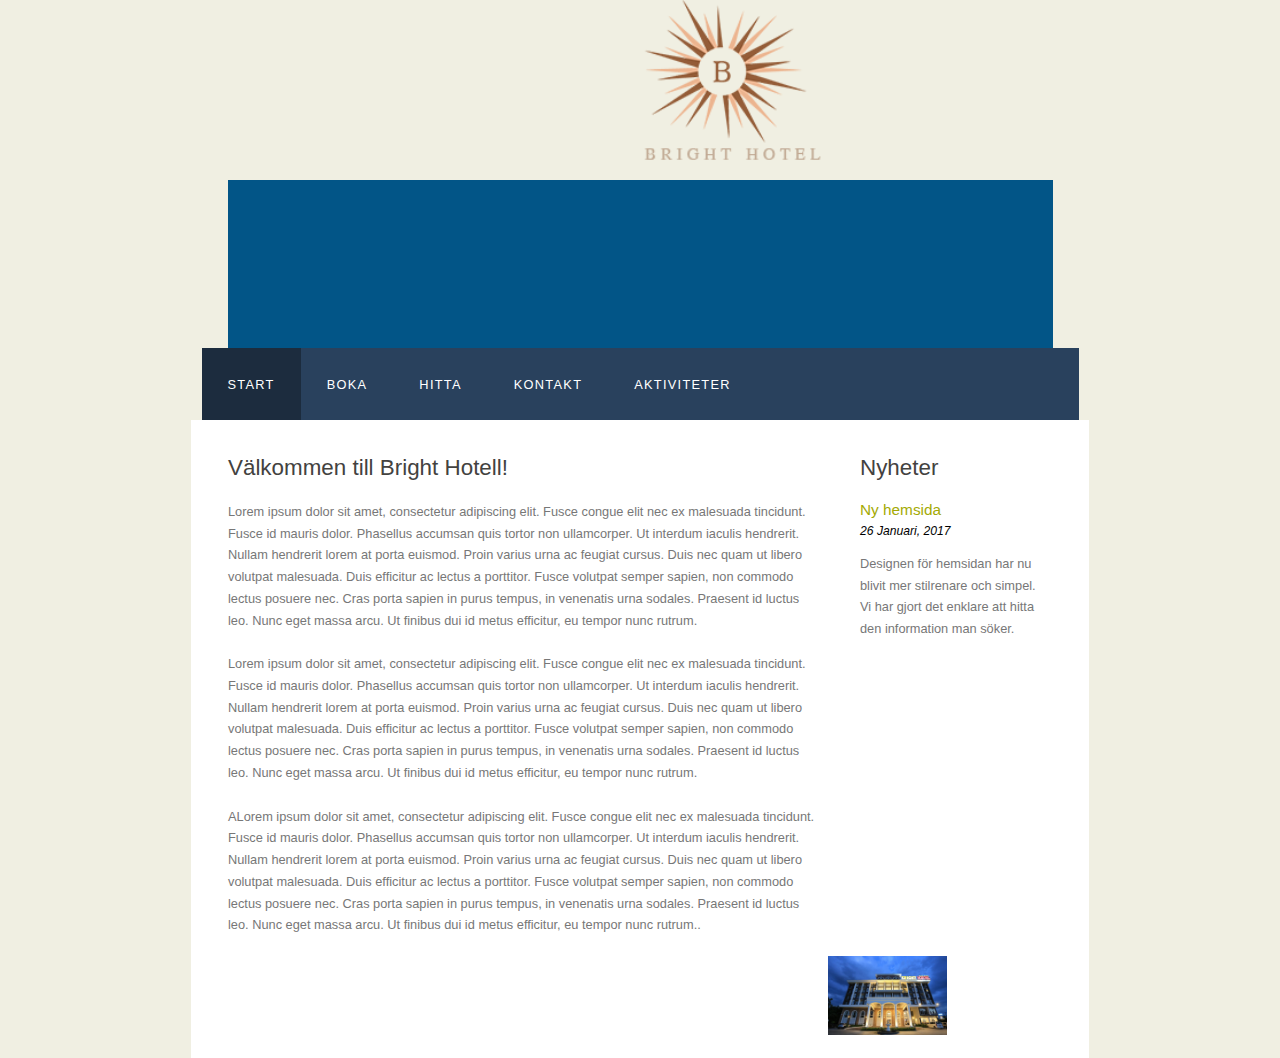
==== index.html @ 63cbd686 "second commit" ====
<!DOCTYPE html>
<html id="ctl00_mainhtml" xmlns="http://www.w3.org/1999/xhtml">
    <head>
        <meta charset="utf-8">
        <title>Bright Hotell</title>
        <img src="Image/BrightHotellEmblem.png" alt="Logga">
        <link rel="stylesheet" type="text/css" href="Hotel.css">
    </head>
   
    <body>
        <div id="main">
    <div id="header">
        <div id="logo">
   	    </div>
        <div id="menubar">
            <ul id="menu">
                <li class="active"><a href="Start.html">Start</a></li>
                <li><a href="Boka.html">Boka</a></li>
                <li><a href="Hitta.html">Hitta</a></li>
                <li><a href="kontakt.html">Kontakt</a></li>
                <li><a href="Aktiviteter.html">Aktiviteter</a></li>
            </ul>
        </div>
    </div>
    <div id="site_content">
      <div class="sidebar">
        <h3>Nyheter</h3>
        <h4>Ny hemsida</h4>
        <h5>26 Januari, 2017</h5>
        <p>Designen för hemsidan har nu blivit mer stilrenare och simpel. Vi har gjort det enklare att hitta den information man söker.</p>
      </div>
      <div id="content">
        <h1>Välkommen till Bright Hotell!</h1>
        <p>Lorem ipsum dolor sit amet, consectetur adipiscing elit. Fusce congue elit nec ex malesuada tincidunt. Fusce id mauris dolor. Phasellus accumsan quis tortor non ullamcorper. Ut interdum iaculis hendrerit. Nullam hendrerit lorem at porta euismod. Proin varius urna ac feugiat cursus. Duis nec quam ut libero volutpat malesuada. Duis efficitur ac lectus a porttitor. Fusce volutpat semper sapien, non commodo lectus posuere nec. Cras porta sapien in purus tempus, in venenatis urna sodales. Praesent id luctus leo. Nunc eget massa arcu. Ut finibus dui id metus efficitur, eu tempor nunc rutrum.
        <br/><br/>
		   Lorem ipsum dolor sit amet, consectetur adipiscing elit. Fusce congue elit nec ex malesuada tincidunt. Fusce id mauris dolor. Phasellus accumsan quis tortor non ullamcorper. Ut interdum iaculis hendrerit. Nullam hendrerit lorem at porta euismod. Proin varius urna ac feugiat cursus. Duis nec quam ut libero volutpat malesuada. Duis efficitur ac lectus a porttitor. Fusce volutpat semper sapien, non commodo lectus posuere nec. Cras porta sapien in purus tempus, in venenatis urna sodales. Praesent id luctus leo. Nunc eget massa arcu. Ut finibus dui id metus efficitur, eu tempor nunc rutrum.
           <br/><br/>
		   ALorem ipsum dolor sit amet, consectetur adipiscing elit. Fusce congue elit nec ex malesuada tincidunt. Fusce id mauris dolor. Phasellus accumsan quis tortor non ullamcorper. Ut interdum iaculis hendrerit. Nullam hendrerit lorem at porta euismod. Proin varius urna ac feugiat cursus. Duis nec quam ut libero volutpat malesuada. Duis efficitur ac lectus a porttitor. Fusce volutpat semper sapien, non commodo lectus posuere nec. Cras porta sapien in purus tempus, in venenatis urna sodales. Praesent id luctus leo. Nunc eget massa arcu. Ut finibus dui id metus efficitur, eu tempor nunc rutrum..</p>
          <img src="Image/BrightHotellUtsida.jpg" alt="Hotellet" />
      </div>
    </div>
  </div>
    </body>
</html>
---- Hotel.css ----
html{
    height: 100%;
}

*
{ margin: 0;
  padding: 0;}

body{ 
    font: normal .80em 'trebuchet ms', arial, sans-serif;
    background: #F0EFE2;
    color: #777;
}

p{ 
    padding: 0 0 20px 0;
    line-height: 1.7em;
}

img{
    
    width: 20%;
    height: 20%;
    margin-left: 600px;
    
}

h1, h2, h3, h4, h5, h6 {
    font: normal 175% 'century gothic', arial, sans-serif;
    color: #43423F;
    margin: 0 0 15px 0;
    padding: 15px 0 5px 0;}

h2{ 
    font: normal 175% 'century gothic', arial, sans-serif;
    color: #A4AA04; 
}

h4, h5, h6{ 
    margin: 0;
    padding: 0 0 5px 0;
    font: normal 120% arial, sans-serif;
    color: #A4AA04;
}

h5, h6{ 
    font: italic 95% arial, sans-serif;
    padding: 0 0 15px 0;
    color: #000;}

h6{ 
    color: #362C20;
}

a, a:hover{ 
    outline: none;
    text-decoration: none;
    color: #1293EE;
}

.left{ 
    float: left;
    width: auto;
    margin-right: 10px;
}

.right{ 
    float: right; 
    width: auto;
    margin-left: 10px;
}

.center{ 
    display: block;
    text-align: center;
    margin: 20px auto;
}

ul{ 
    margin: 2px 0 22px 17px;
}

#main, #logo, #menubar, #site_content, #footer{ 
    margin-left: auto; 
    margin-right: auto;
}

#header{ 
  height: 240px;
}

#logo{ 
    width: 825px;
    position: relative;
    height: 168px;
    background: #025587 url(../images/BrightHotellEmblem) no-repeat;
}

#menubar{ 
    width: 877px;
    height: 72px;
    padding: 0;
    background: #29415D;
} 

ul#menu, ul#menu li{ 
    float: left;
    margin: 0; 
    padding: 0;
}

ul#menu li{ 
    list-style: none;
}

ul#menu li a{ 
    letter-spacing: 0.1em;
    font: normal 100% 'lucida sans unicode', arial, sans-serif;
    display: block; 
    float: left; 
    height: 37px;
    padding: 29px 26px 6px 26px;
    text-align: center;
    color: #FFF;
    text-transform: uppercase;
    text-decoration: none;
    background: transparent;
} 

ul#menu li a:hover, ul#menu li.active a, ul#menu li.active a:hover{ 
    color: #FFF;
    background: #1C2C3E;
}

#site_content{ 
    width: 837px;
    overflow: hidden;
    margin: 0 auto 0 auto;
    padding: 20px 24px 20px 37px;
    background: #FFF url(../images/sidan.png) repeat-y;
} 

.sidebar{ 
    float: right;
    width: 190px;
    padding: 0 15px 20px 15px;
}

#content{ 
    text-align: left;
    width: 595px;
    padding: 0;
}

#content ul{ 
    margin: 2px 0 22px 0px;
}

#content ul li{ 
    list-style-type: none;
    margin: 0 0 6px 0; 
    padding: 0 0 4px 25px;
    line-height: 1.5em;
}

#footer{ 
    width: 878px;
    font: normal 100% 'lucida sans unicode', arial, sans-serif;
    height: 33px;
    padding: 24px 0 5px 0;
    text-align: center; 
    background: #29425E;
    color: #FFF;
    text-transform: uppercase;
    letter-spacing: 0.1em;
}
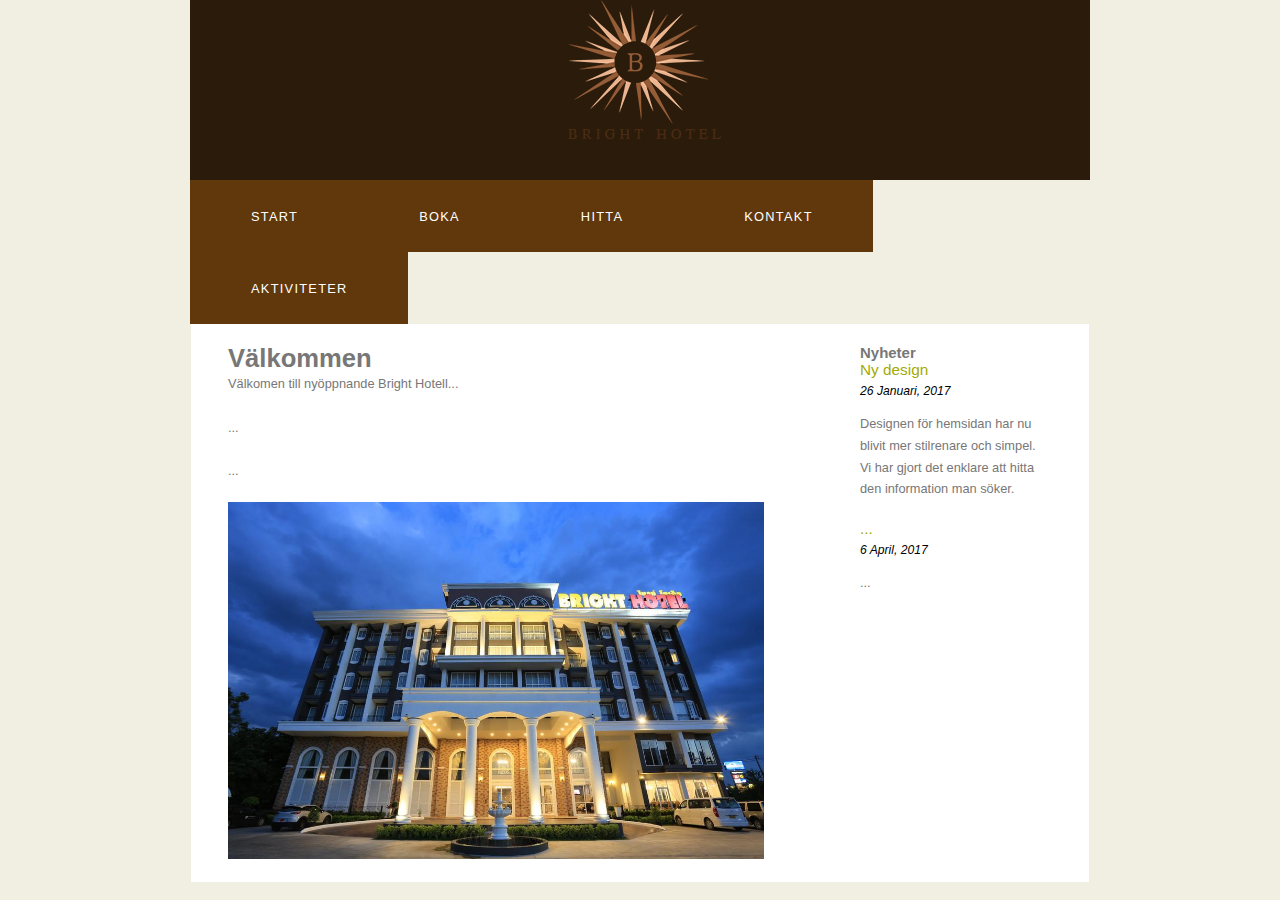
==== commit e316da38: "third commit" ====
--- a/index.html
+++ b/index.html
@@ -3,42 +3,63 @@
     <head>
         <meta charset="utf-8">
         <title>Bright Hotell</title>
-        <img src="Image/BrightHotellEmblem.png" alt="Logga">
-        <link rel="stylesheet" type="text/css" href="Hotel.css">
+        <link rel="stylesheet" type="text/css" href="index.css">
     </head>
-   
+
     <body>
         <div id="main">
-    <div id="header">
-        <div id="logo">
-   	    </div>
-        <div id="menubar">
-            <ul id="menu">
-                <li class="active"><a href="Start.html">Start</a></li>
-                <li><a href="Boka.html">Boka</a></li>
-                <li><a href="Hitta.html">Hitta</a></li>
-                <li><a href="kontakt.html">Kontakt</a></li>
-                <li><a href="Aktiviteter.html">Aktiviteter</a></li>
-            </ul>
+            <div id="header">
+                <div id="logo">
+                    <img src="Image/BrightHotellEmblem.png" alt="Logga">
+                </div>
+                <div id="menubar">
+                    <ul id="menu">
+                        <li class="active"><a href="index.html">Start</a></li>
+                        <li><a href="Boka.html">Boka</a></li>
+                        <li><a href="Hitta.html">Hitta</a></li>
+                        <li><a href="Kontakta.html">Kontakt</a></li>
+                        <li><a href="Aktiviteter.html">Aktiviteter</a></li>
+                    </ul>
+                </div>
+            </div>
+            <div id="site_content">
+                <div class="sidebar">
+                    <h3>
+                        Nyheter
+                    </h3>
+                    <h4>
+                        Ny design
+                    </h4>
+                    <h5>
+                        26 Januari, 2017
+                    </h5>
+                    <p>
+                        Designen för hemsidan har nu blivit mer stilrenare och simpel. Vi har gjort det enklare att hitta den information man söker.
+                    </p>
+                    <h4>
+                        ...
+                    </h4>
+                    <h5>
+                        6 April, 2017
+                    </h5>
+                    <p>
+                        ...
+                    </p>
+                </div>
+                <div id="content">
+                    <h1>
+                        Välkommen
+                    </h1>
+                    <p>
+                        Välkomen till nyöppnande Bright Hotell...
+                        <br/><br/>
+                        ...
+                        <br/><br/>
+                        ...
+                    </p>
+                    <img src="Image/BrightHotellUtsida.jpg" alt="Framsidan av hotellet" style= "width:90%; height:100%;" />
+                </div>
+            </div>
         </div>
-    </div>
-    <div id="site_content">
-      <div class="sidebar">
-        <h3>Nyheter</h3>
-        <h4>Ny hemsida</h4>
-        <h5>26 Januari, 2017</h5>
-        <p>Designen för hemsidan har nu blivit mer stilrenare och simpel. Vi har gjort det enklare att hitta den information man söker.</p>
-      </div>
-      <div id="content">
-        <h1>Välkommen till Bright Hotell!</h1>
-        <p>Lorem ipsum dolor sit amet, consectetur adipiscing elit. Fusce congue elit nec ex malesuada tincidunt. Fusce id mauris dolor. Phasellus accumsan quis tortor non ullamcorper. Ut interdum iaculis hendrerit. Nullam hendrerit lorem at porta euismod. Proin varius urna ac feugiat cursus. Duis nec quam ut libero volutpat malesuada. Duis efficitur ac lectus a porttitor. Fusce volutpat semper sapien, non commodo lectus posuere nec. Cras porta sapien in purus tempus, in venenatis urna sodales. Praesent id luctus leo. Nunc eget massa arcu. Ut finibus dui id metus efficitur, eu tempor nunc rutrum.
-        <br/><br/>
-		   Lorem ipsum dolor sit amet, consectetur adipiscing elit. Fusce congue elit nec ex malesuada tincidunt. Fusce id mauris dolor. Phasellus accumsan quis tortor non ullamcorper. Ut interdum iaculis hendrerit. Nullam hendrerit lorem at porta euismod. Proin varius urna ac feugiat cursus. Duis nec quam ut libero volutpat malesuada. Duis efficitur ac lectus a porttitor. Fusce volutpat semper sapien, non commodo lectus posuere nec. Cras porta sapien in purus tempus, in venenatis urna sodales. Praesent id luctus leo. Nunc eget massa arcu. Ut finibus dui id metus efficitur, eu tempor nunc rutrum.
-           <br/><br/>
-		   ALorem ipsum dolor sit amet, consectetur adipiscing elit. Fusce congue elit nec ex malesuada tincidunt. Fusce id mauris dolor. Phasellus accumsan quis tortor non ullamcorper. Ut interdum iaculis hendrerit. Nullam hendrerit lorem at porta euismod. Proin varius urna ac feugiat cursus. Duis nec quam ut libero volutpat malesuada. Duis efficitur ac lectus a porttitor. Fusce volutpat semper sapien, non commodo lectus posuere nec. Cras porta sapien in purus tempus, in venenatis urna sodales. Praesent id luctus leo. Nunc eget massa arcu. Ut finibus dui id metus efficitur, eu tempor nunc rutrum..</p>
-          <img src="Image/BrightHotellUtsida.jpg" alt="Hotellet" />
-      </div>
-    </div>
-  </div>
     </body>
 </html>--- a/index.css
+++ b/index.css
@@ -0,0 +1,172 @@
+html{
+    height: 100%;
+}
+
+*
+{ margin: 0;
+  padding: 0;}
+
+body{ 
+    font: normal .80em 'trebuchet ms', arial, sans-serif;
+    background: #F0EFE2;
+    color: #777;
+}
+
+p{ 
+    padding: 0 0 20px 0;
+    line-height: 1.7em;
+}
+
+}
+
+h1, h2, h3, h4, h5, h6 {
+    font: normal 175% 'century gothic', arial, sans-serif;
+    color: #43423F;
+    margin: 0 0 15px 0;
+    padding: 15px 0 5px 0;}
+
+h2{ 
+    font: normal 175% 'century gothic', arial, sans-serif;
+    color: #A4AA04; 
+}
+
+h4, h5, h6{ 
+    margin: 0;
+    padding: 0 0 5px 0;
+    font: normal 120% arial, sans-serif;
+    color: #A4AA04;
+}
+
+h5, h6{ 
+    font: italic 95% arial, sans-serif;
+    padding: 0 0 15px 0;
+    color: #000;}
+
+h6{ 
+    color: #362C20;
+}
+
+a, a:hover{ 
+    outline: none;
+    text-decoration: none;
+    color: #1293EE;
+}
+
+.left{ 
+    float: left;
+    width: auto;
+    margin-right: 10px;
+}
+
+.right{ 
+    float: right; 
+    width: auto;
+    margin-left: 10px;
+}
+
+.center{ 
+    display: block;
+    text-align: center;
+    margin: 20px auto;
+}
+
+ul{ 
+    margin: 2px 0 22px 17px;
+}
+
+#main, #logo, #menubar, #site_content, #footer{ 
+    margin-left: auto; 
+    margin-right: auto;
+}
+
+#header{ 
+  height: 240px;
+}
+
+#logo{ 
+    width: 900px;
+    position: relative;
+    height: 180px;
+    background: #2A1B0A url(../images/BrightHotellEmblem) no-repeat;
+    text-align: center;
+}
+
+#menubar{ 
+    width: 900px;
+    height: 72px;
+    padding: 0;
+    color: #61380B;
+} 
+
+ul#menu, ul#menu li{ 
+    float: left;
+    margin: 0; 
+    padding: 0;
+}
+
+ul#menu li{ 
+    list-style: none;
+    color: #61380B;
+}
+
+ul#menu li a{ 
+    letter-spacing: 0.1em;
+    font: normal 100% 'lucida sans unicode', arial, sans-serif;
+    display: block; 
+    float: right; 
+    height: 37px;
+    padding: 29px 60px 6px 61px;
+    text-align: center;
+    color: #FFF;
+    text-transform: uppercase;
+    text-decoration: none;
+    background: #61380B;
+} 
+
+ul#menu li a:hover, ul#menu li.active a, ul#menu li.active a:hover{ 
+    color: #FFF;
+    background: #61380B;
+}
+
+#site_content{ 
+    width: 837px;
+    overflow: hidden;
+    margin: 0 auto 0 auto;
+    padding: 20px 24px 20px 37px;
+    background: #FFF url(../images/sidan.png) repeat-y;
+} 
+
+.sidebar{ 
+    float: right;
+    width: 190px;
+    padding: 0 15px 20px 15px;
+}
+
+#content{ 
+    text-align: left;
+    width: 595px;
+    padding: 0;
+}
+
+#content ul{ 
+    margin: 2px 0 22px 0px;
+}
+
+#content ul li{ 
+    list-style-type: none;
+    margin: 0 0 6px 0; 
+    padding: 0 0 4px 25px;
+    line-height: 1.5em;
+}
+
+#footer{ 
+    width: 878px;
+    font: normal 100% 'lucida sans unicode', arial, sans-serif;
+    height: 33px;
+    padding: 24px 0 5px 0;
+    text-align: center; 
+    background: #29425E;
+    color: #FFF;
+    text-transform: uppercase;
+    letter-spacing: 0.1em;
+}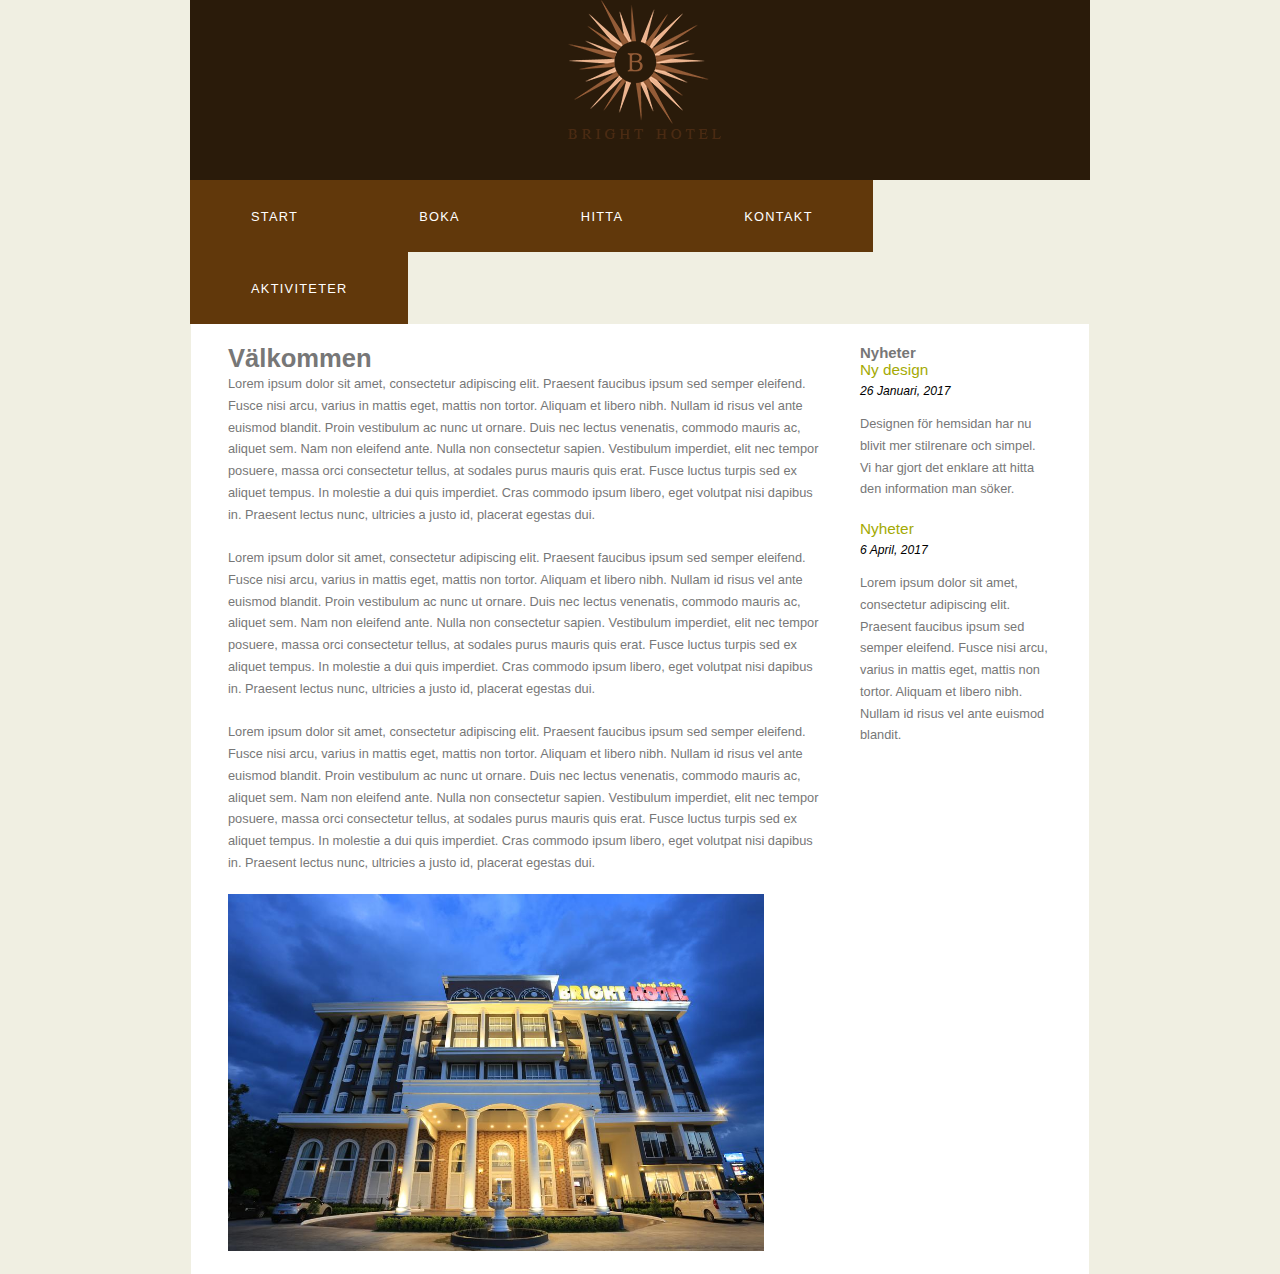
==== commit e27be437: "fourth commit" ====
--- a/index.html
+++ b/index.html
@@ -37,13 +37,13 @@
                         Designen för hemsidan har nu blivit mer stilrenare och simpel. Vi har gjort det enklare att hitta den information man söker.
                     </p>
                     <h4>
-                        ...
+                        Nyheter
                     </h4>
                     <h5>
                         6 April, 2017
                     </h5>
                     <p>
-                        ...
+                        Lorem ipsum dolor sit amet, consectetur adipiscing elit. Praesent faucibus ipsum sed semper eleifend. Fusce nisi arcu, varius in mattis eget, mattis non tortor. Aliquam et libero nibh. Nullam id risus vel ante euismod blandit.
                     </p>
                 </div>
                 <div id="content">
@@ -51,11 +51,17 @@
                         Välkommen
                     </h1>
                     <p>
-                        Välkomen till nyöppnande Bright Hotell...
+                        Lorem ipsum dolor sit amet, consectetur adipiscing elit. Praesent faucibus ipsum sed semper eleifend. Fusce nisi arcu, varius in mattis eget, mattis non tortor. Aliquam et libero nibh. Nullam id risus vel ante euismod blandit. Proin vestibulum ac nunc ut ornare. Duis nec lectus venenatis, commodo mauris ac, aliquet sem. Nam non eleifend ante. Nulla non consectetur sapien. Vestibulum imperdiet, elit nec tempor posuere, massa orci consectetur tellus, at sodales purus mauris quis erat. Fusce luctus turpis sed ex aliquet tempus. In molestie a dui quis imperdiet. Cras commodo ipsum libero, eget volutpat nisi dapibus in. Praesent lectus nunc, ultricies a justo id, placerat egestas dui.
+
+
                         <br/><br/>
-                        ...
+                        Lorem ipsum dolor sit amet, consectetur adipiscing elit. Praesent faucibus ipsum sed semper eleifend. Fusce nisi arcu, varius in mattis eget, mattis non tortor. Aliquam et libero nibh. Nullam id risus vel ante euismod blandit. Proin vestibulum ac nunc ut ornare. Duis nec lectus venenatis, commodo mauris ac, aliquet sem. Nam non eleifend ante. Nulla non consectetur sapien. Vestibulum imperdiet, elit nec tempor posuere, massa orci consectetur tellus, at sodales purus mauris quis erat. Fusce luctus turpis sed ex aliquet tempus. In molestie a dui quis imperdiet. Cras commodo ipsum libero, eget volutpat nisi dapibus in. Praesent lectus nunc, ultricies a justo id, placerat egestas dui.
+
+
                         <br/><br/>
-                        ...
+                        Lorem ipsum dolor sit amet, consectetur adipiscing elit. Praesent faucibus ipsum sed semper eleifend. Fusce nisi arcu, varius in mattis eget, mattis non tortor. Aliquam et libero nibh. Nullam id risus vel ante euismod blandit. Proin vestibulum ac nunc ut ornare. Duis nec lectus venenatis, commodo mauris ac, aliquet sem. Nam non eleifend ante. Nulla non consectetur sapien. Vestibulum imperdiet, elit nec tempor posuere, massa orci consectetur tellus, at sodales purus mauris quis erat. Fusce luctus turpis sed ex aliquet tempus. In molestie a dui quis imperdiet. Cras commodo ipsum libero, eget volutpat nisi dapibus in. Praesent lectus nunc, ultricies a justo id, placerat egestas dui.
+
+
                     </p>
                     <img src="Image/BrightHotellUtsida.jpg" alt="Framsidan av hotellet" style= "width:90%; height:100%;" />
                 </div>
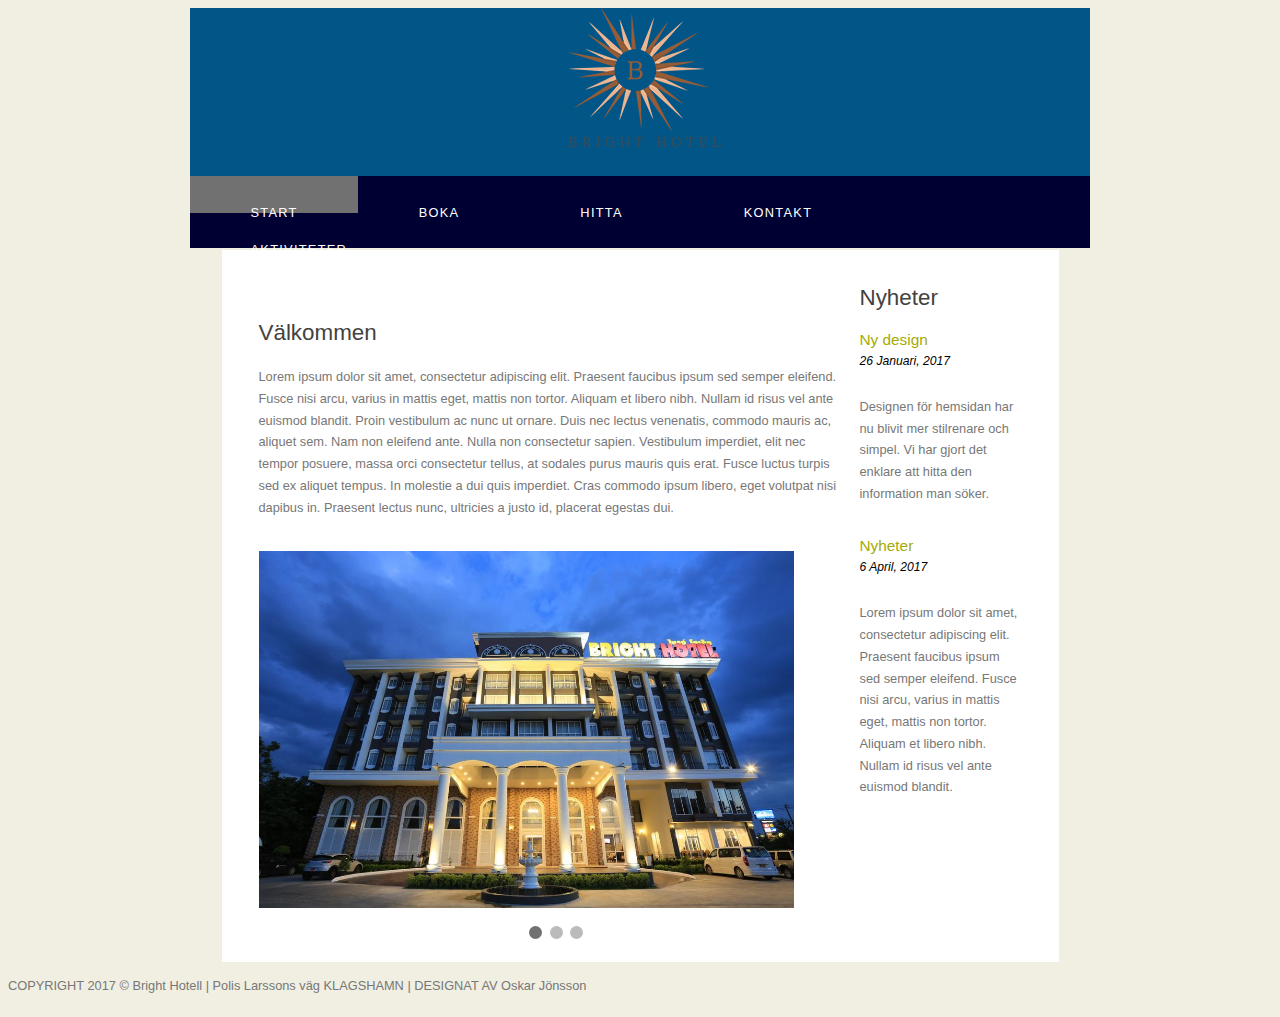
==== commit c69675f2: "finished" ====
--- a/index.html
+++ b/index.html
@@ -10,8 +10,9 @@
         <div id="main">
             <div id="header">
                 <div id="logo">
-                    <img src="Image/BrightHotellEmblem.png" alt="Logga">
+                    <a href="index.html"><img src="Image/BrightHotellEmblem.png" alt="Logga"></a>
                 </div>
+
                 <div id="menubar">
                     <ul id="menu">
                         <li class="active"><a href="index.html">Start</a></li>
@@ -48,24 +49,69 @@
                 </div>
                 <div id="content">
                     <h1>
-                        Välkommen
-                    </h1>
-                    <p>
-                        Lorem ipsum dolor sit amet, consectetur adipiscing elit. Praesent faucibus ipsum sed semper eleifend. Fusce nisi arcu, varius in mattis eget, mattis non tortor. Aliquam et libero nibh. Nullam id risus vel ante euismod blandit. Proin vestibulum ac nunc ut ornare. Duis nec lectus venenatis, commodo mauris ac, aliquet sem. Nam non eleifend ante. Nulla non consectetur sapien. Vestibulum imperdiet, elit nec tempor posuere, massa orci consectetur tellus, at sodales purus mauris quis erat. Fusce luctus turpis sed ex aliquet tempus. In molestie a dui quis imperdiet. Cras commodo ipsum libero, eget volutpat nisi dapibus in. Praesent lectus nunc, ultricies a justo id, placerat egestas dui.
+                        <h3>
+                            Välkommen
+                        </h3>
 
+                        <p>Lorem ipsum dolor sit amet, consectetur adipiscing elit. Praesent faucibus ipsum sed semper eleifend. Fusce nisi arcu, varius in mattis eget, mattis non tortor. Aliquam et libero nibh. Nullam id risus vel ante euismod blandit. Proin vestibulum ac nunc ut ornare. Duis nec lectus venenatis, commodo mauris ac, aliquet sem. Nam non eleifend ante. Nulla non consectetur sapien. Vestibulum imperdiet, elit nec tempor posuere, massa orci consectetur tellus, at sodales purus mauris quis erat. Fusce luctus turpis sed ex aliquet tempus. In molestie a dui quis imperdiet. Cras commodo ipsum libero, eget volutpat nisi dapibus in. Praesent lectus nunc, ultricies a justo id, placerat egestas dui.</p>
 
-                        <br/><br/>
-                        Lorem ipsum dolor sit amet, consectetur adipiscing elit. Praesent faucibus ipsum sed semper eleifend. Fusce nisi arcu, varius in mattis eget, mattis non tortor. Aliquam et libero nibh. Nullam id risus vel ante euismod blandit. Proin vestibulum ac nunc ut ornare. Duis nec lectus venenatis, commodo mauris ac, aliquet sem. Nam non eleifend ante. Nulla non consectetur sapien. Vestibulum imperdiet, elit nec tempor posuere, massa orci consectetur tellus, at sodales purus mauris quis erat. Fusce luctus turpis sed ex aliquet tempus. In molestie a dui quis imperdiet. Cras commodo ipsum libero, eget volutpat nisi dapibus in. Praesent lectus nunc, ultricies a justo id, placerat egestas dui.
+                        <div class="slideshow-container">
 
+                        <div class="mySlides fade">
+                            <img src="Image/BrightHotellUtsida.jpg" style="width:90%">
+                        </div>
 
-                        <br/><br/>
-                        Lorem ipsum dolor sit amet, consectetur adipiscing elit. Praesent faucibus ipsum sed semper eleifend. Fusce nisi arcu, varius in mattis eget, mattis non tortor. Aliquam et libero nibh. Nullam id risus vel ante euismod blandit. Proin vestibulum ac nunc ut ornare. Duis nec lectus venenatis, commodo mauris ac, aliquet sem. Nam non eleifend ante. Nulla non consectetur sapien. Vestibulum imperdiet, elit nec tempor posuere, massa orci consectetur tellus, at sodales purus mauris quis erat. Fusce luctus turpis sed ex aliquet tempus. In molestie a dui quis imperdiet. Cras commodo ipsum libero, eget volutpat nisi dapibus in. Praesent lectus nunc, ultricies a justo id, placerat egestas dui.
+                        <div class="mySlides fade">
+                            <img src="Image/BrightHotellGym.jpg" style="width:90%">
+                        </div>
 
+                        <div class="mySlides fade">
+                            <img src="Image/BrightHotellPadelbana.jpg" style="width:90%">
+                        </div>
 
-                    </p>
-                    <img src="Image/BrightHotellUtsida.jpg" alt="Framsidan av hotellet" style= "width:90%; height:100%;" />
+                        </div>
+                    <br>
+
+                    <div style="text-align:center">
+                        <span class="dot" onclick="currentSlide(1)"></span> 
+                        <span class="dot" onclick="currentSlide(2)"></span> 
+                        <span class="dot" onclick="currentSlide(3)"></span>
+                    </div>
+
+                    <script>
+                        var slideIndex = 1;
+                        showSlides(slideIndex);
+
+                        function plusSlides(n) {
+                            showSlides(slideIndex += n);
+                        }
+
+                        function currentSlide(n) {
+                            showSlides(slideIndex = n);
+                        }
+
+                        function showSlides(n) {
+                            var i;
+                            var slides = document.getElementsByClassName("mySlides");
+                            var dots = document.getElementsByClassName("dot");
+                            if (n > slides.length) {slideIndex = 1}    
+                            if (n < 1) {slideIndex = slides.length}
+                            for (i = 0; i < slides.length; i++) {
+                                slides[i].style.display = "none";  
+                            }
+                            for (i = 0; i < dots.length; i++) {
+                                dots[i].className = dots[i].className.replace(" active", "");
+                            }
+                            slides[slideIndex-1].style.display = "block";  
+                            dots[slideIndex-1].className += " active";
+                        }
+                    </script>
+
                 </div>
             </div>
         </div>
+            <footer>
+                <p>COPYRIGHT 2017 © Bright Hotell | Polis Larssons väg KLAGSHAMN | DESIGNAT AV Oskar Jönsson</p>
+            </footer>
     </body>
 </html>--- a/index.css
+++ b/index.css
@@ -1,134 +1,148 @@
-html{
+html
+{ 
     height: 100%;
 }
 
-*
-{ margin: 0;
-  padding: 0;}
-
-body{ 
+body
+{ 
     font: normal .80em 'trebuchet ms', arial, sans-serif;
     background: #F0EFE2;
     color: #777;
 }
 
-p{ 
+p
+{ 
     padding: 0 0 20px 0;
     line-height: 1.7em;
 }
 
-}
-
-h1, h2, h3, h4, h5, h6 {
+img
+{ 
+    border: 0;
+}
+
+h1, h2, h3, h4, h5, h6 
+{ 
     font: normal 175% 'century gothic', arial, sans-serif;
     color: #43423F;
     margin: 0 0 15px 0;
-    padding: 15px 0 5px 0;}
-
-h2{ 
+    padding: 15px 0 5px 0;
+}
+
+h2
+{ 
     font: normal 175% 'century gothic', arial, sans-serif;
-    color: #A4AA04; 
-}
-
-h4, h5, h6{ 
+    color: #A4AA04;
+}
+
+h4, h5, h6
+{ 
     margin: 0;
     padding: 0 0 5px 0;
     font: normal 120% arial, sans-serif;
     color: #A4AA04;
 }
 
-h5, h6{ 
+h5, h6
+{ 
     font: italic 95% arial, sans-serif;
     padding: 0 0 15px 0;
-    color: #000;}
-
-h6{ 
+    color: #000;
+}
+
+h6
+{ 
     color: #362C20;
 }
 
-a, a:hover{ 
+a, a:hover
+{ 
     outline: none;
     text-decoration: none;
-    color: #1293EE;
-}
-
-.left{ 
+    color: #025587;
+}
+
+.left
+{ 
     float: left;
     width: auto;
     margin-right: 10px;
 }
 
-.right{ 
+.right
+{ 
     float: right; 
     width: auto;
     margin-left: 10px;
 }
 
-.center{ 
+.center
+{ 
     display: block;
     text-align: center;
     margin: 20px auto;
 }
 
-ul{ 
-    margin: 2px 0 22px 17px;
-}
-
-#main, #logo, #menubar, #site_content, #footer{ 
+#main, #logo, #menubar, #site_content, #footer
+{ 
     margin-left: auto; 
     margin-right: auto;
-}
-
-#header{ 
-  height: 240px;
-}
-
-#logo{ 
     width: 900px;
+}
+
+#header
+{ 
+    background: #025587;
+    height: 240px;
+    width: 900px;
+}
+
+#logo
+{ 
+    width: 825px;
     position: relative;
-    height: 180px;
-    background: #2A1B0A url(../images/BrightHotellEmblem) no-repeat;
     text-align: center;
-}
-
-#menubar{ 
+    height: 168px;
+    background: #025587 url(../images/logga.png) no-repeat;
+}
+
+#menubar
+{ 
     width: 900px;
     height: 72px;
     padding: 0;
-    color: #61380B;
+    background: #000033;
 } 
 
-ul#menu, ul#menu li{ 
+ul#menu, ul#menu li
+{ 
     float: left;
     margin: 0; 
     padding: 0;
 }
 
-ul#menu li{ 
+ul#menu li
+{ 
     list-style: none;
-    color: #61380B;
-}
-
-ul#menu li a{ 
+}
+
+ul#menu li a
+{ 
     letter-spacing: 0.1em;
     font: normal 100% 'lucida sans unicode', arial, sans-serif;
     display: block; 
-    float: right; 
+    float: left; 
     height: 37px;
-    padding: 29px 60px 6px 61px;
+    padding: 29px 60.5px 6px 60.5px;
     text-align: center;
     color: #FFF;
     text-transform: uppercase;
     text-decoration: none;
-    background: #61380B;
+    background: transparent;
 } 
 
-ul#menu li a:hover, ul#menu li.active a, ul#menu li.active a:hover{ 
-    color: #FFF;
-    background: #61380B;
-}
-
-#site_content{ 
+#site_content
+{ 
     width: 837px;
     overflow: hidden;
     margin: 0 auto 0 auto;
@@ -136,30 +150,35 @@
     background: #FFF url(../images/sidan.png) repeat-y;
 } 
 
-.sidebar{ 
+.sidebar
+{ 
     float: right;
     width: 190px;
     padding: 0 15px 20px 15px;
 }
 
-#content{ 
+#content
+{ 
     text-align: left;
     width: 595px;
     padding: 0;
 }
 
-#content ul{ 
+#content ul
+{ 
     margin: 2px 0 22px 0px;
 }
 
-#content ul li{ 
+#content ul li
+{ 
     list-style-type: none;
     margin: 0 0 6px 0; 
     padding: 0 0 4px 25px;
     line-height: 1.5em;
 }
 
-#footer{ 
+#footer
+{ 
     width: 878px;
     font: normal 100% 'lucida sans unicode', arial, sans-serif;
     height: 33px;
@@ -169,4 +188,122 @@
     color: #FFF;
     text-transform: uppercase;
     letter-spacing: 0.1em;
-}+}
+
+* {box-sizing:border-box}
+
+/* Slideshow container */
+.slideshow-container {
+  max-width: 1000px;
+  position: relative;
+  margin: auto;
+}
+
+.mySlides {
+    display: none;
+}
+
+/* Position the "next button" to the right */
+
+/* On hover, add a black background color with a little bit see-through */
+.prev:hover, .next:hover {
+  background-color: rgba(0,0,0,0.8);
+}
+
+/* The dots/bullets/indicators */
+.dot {
+  cursor:pointer;
+  height: 13px;
+  width: 13px;
+  margin: 0 2px;
+  background-color: #bbb;
+  border-radius: 50%;
+  display: inline-block;
+  transition: background-color 0.6s ease;
+}
+
+.active, .dot:hover {
+  background-color: #717171;
+}
+
+/* Fading animation */
+.fade {
+  -webkit-animation-name: fade;
+  -webkit-animation-duration: 1.5s;
+  animation-name: fade;
+  animation-duration: 1.5s;
+}
+
+@-webkit-keyframes fade {
+  from {opacity: .4} 
+  to {opacity: 1}
+}
+
+@keyframes fade {
+  from {opacity: .4} 
+  to {opacity: 1}
+}
+
+@media (max-width: 850px){
+    #menubar
+    {
+        width: 100%;
+        text-align: center;
+    }
+
+    ul#menu li a,ul#menu li
+    {
+        float: none;
+        background-color: #000033;
+        width: 125%; 
+        height: 70px;
+        text-align: center;
+    }
+    #logo
+    { 
+        width: 234%;
+    }
+    #site_content
+    { 
+        width: 84%;
+        text-align: center;
+    }
+    #footer
+    {
+        width: 100%;
+        text-align: center;
+    }
+    #content
+    {
+        width: 100%;
+        text-align: center;
+    }
+
+    #iframemap
+    {
+        width: 100%;
+    }
+    .sidebar
+    {
+        width:100%;
+        float: none;
+        text-align: center;
+    }
+    #slider figure
+    {
+        width: 100%;
+    }
+    #header
+    {
+        width: 37.25%;
+        margin-left: 25px;
+    }
+    #main
+    {
+        width: 100%;   
+    }
+}
+
+
+
+
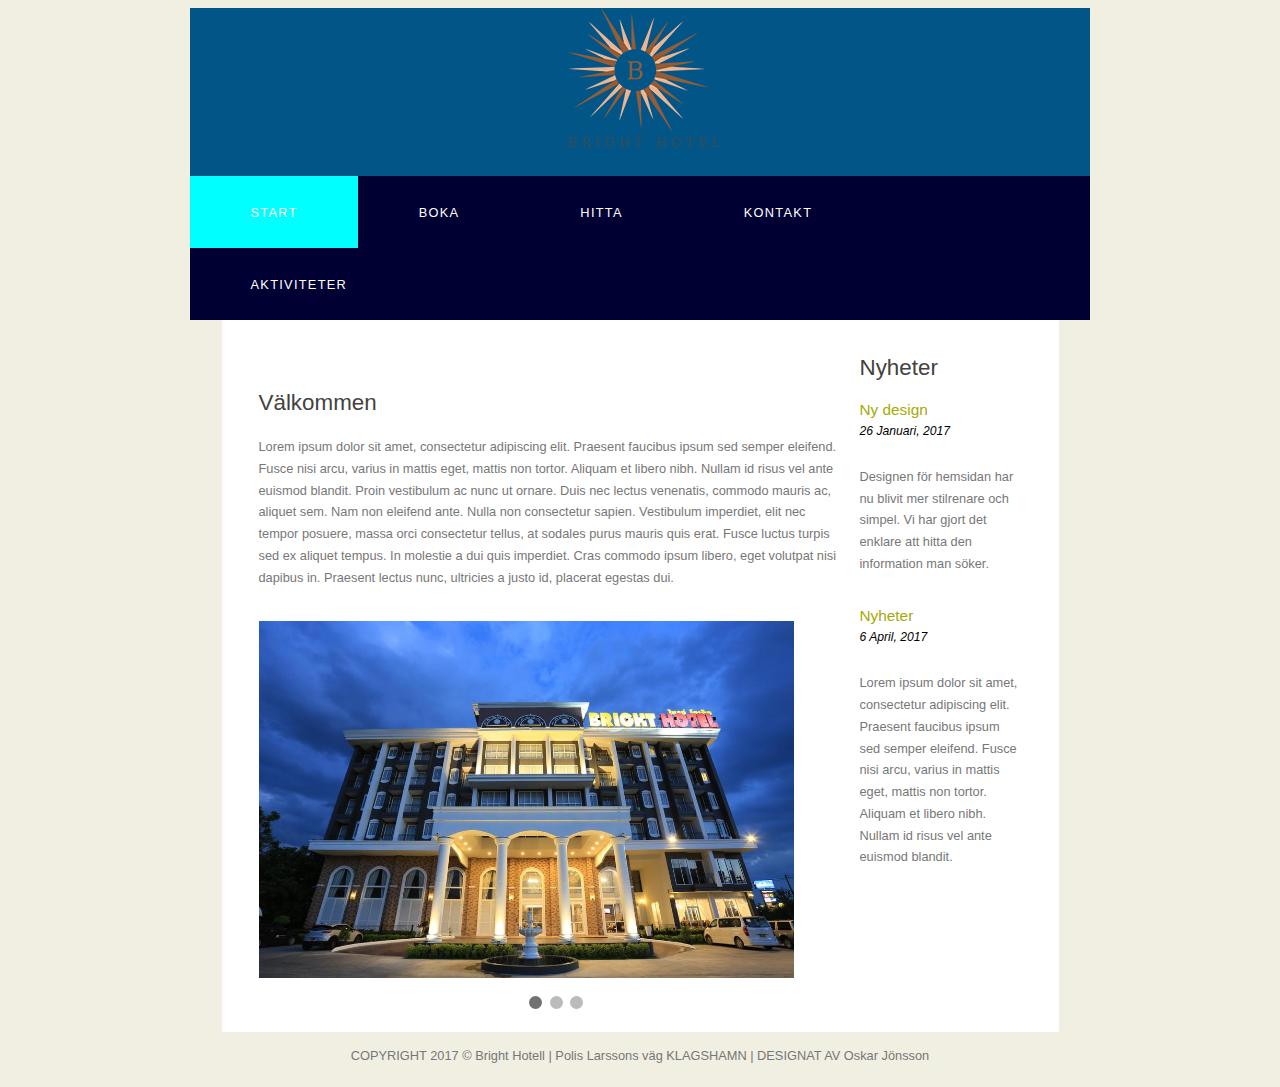
==== commit cb7c55b8: "done" ====
--- a/index.html
+++ b/index.html
@@ -4,6 +4,7 @@
         <meta charset="utf-8">
         <title>Bright Hotell</title>
         <link rel="stylesheet" type="text/css" href="index.css">
+        <link rel="icon" type="image" href="image/favicon.png" />
     </head>
 
     <body>
@@ -57,61 +58,63 @@
 
                         <div class="slideshow-container">
 
-                        <div class="mySlides fade">
-                            <img src="Image/BrightHotellUtsida.jpg" style="width:90%">
+                            <div class="mySlides fade">
+                                <img src="Image/BrightHotellUtsida.jpg" style="width:90%">
+                            </div>
+
+                            <div class="mySlides fade">
+                                <img src="Image/BrightHotellGym.jpg" style="width:90%">
+                            </div>
+
+                            <div class="mySlides fade">
+                                <img src="Image/BrightHotellPadelbana.jpg" style="width:90%">
+                            </div>
+
+                        </div>
+                        <br>
+
+                        <div style="text-align:center">
+                            <span class="dot" onclick="currentSlide(1)"></span> 
+                            <span class="dot" onclick="currentSlide(2)"></span> 
+                            <span class="dot" onclick="currentSlide(3)"></span>
                         </div>
 
-                        <div class="mySlides fade">
-                            <img src="Image/BrightHotellGym.jpg" style="width:90%">
-                        </div>
+                        <script>
+                            var slideIndex = 1;
+                            showSlides(slideIndex);
 
-                        <div class="mySlides fade">
-                            <img src="Image/BrightHotellPadelbana.jpg" style="width:90%">
-                        </div>
+                            function plusSlides(n) {
+                                showSlides(slideIndex += n);
+                            }
+
+                            function currentSlide(n) {
+                                showSlides(slideIndex = n);
+                            }
+
+                            function showSlides(n) {
+                                var i;
+                                var slides = document.getElementsByClassName("mySlides");
+                                var dots = document.getElementsByClassName("dot");
+                                if (n > slides.length) {slideIndex = 1}    
+                                if (n < 1) {slideIndex = slides.length}
+                                for (i = 0; i < slides.length; i++) {
+                                    slides[i].style.display = "none";  
+                                }
+                                for (i = 0; i < dots.length; i++) {
+                                    dots[i].className = dots[i].className.replace(" active", "");
+                                }
+                                slides[slideIndex-1].style.display = "block";  
+                                dots[slideIndex-1].className += " active";
+                            }
+                        </script>
 
                         </div>
-                    <br>
-
-                    <div style="text-align:center">
-                        <span class="dot" onclick="currentSlide(1)"></span> 
-                        <span class="dot" onclick="currentSlide(2)"></span> 
-                        <span class="dot" onclick="currentSlide(3)"></span>
-                    </div>
-
-                    <script>
-                        var slideIndex = 1;
-                        showSlides(slideIndex);
-
-                        function plusSlides(n) {
-                            showSlides(slideIndex += n);
-                        }
-
-                        function currentSlide(n) {
-                            showSlides(slideIndex = n);
-                        }
-
-                        function showSlides(n) {
-                            var i;
-                            var slides = document.getElementsByClassName("mySlides");
-                            var dots = document.getElementsByClassName("dot");
-                            if (n > slides.length) {slideIndex = 1}    
-                            if (n < 1) {slideIndex = slides.length}
-                            for (i = 0; i < slides.length; i++) {
-                                slides[i].style.display = "none";  
-                            }
-                            for (i = 0; i < dots.length; i++) {
-                                dots[i].className = dots[i].className.replace(" active", "");
-                            }
-                            slides[slideIndex-1].style.display = "block";  
-                            dots[slideIndex-1].className += " active";
-                        }
-                    </script>
-
                 </div>
             </div>
-        </div>
-            <footer>
-                <p>COPYRIGHT 2017 © Bright Hotell | Polis Larssons väg KLAGSHAMN | DESIGNAT AV Oskar Jönsson</p>
-            </footer>
-    </body>
-</html>+            <div id="footer">
+                <footer>
+                    <p>COPYRIGHT 2017 © Bright Hotell | Polis Larssons väg KLAGSHAMN | DESIGNAT AV Oskar Jönsson</p>
+                </footer>
+            </div>
+            </body>
+        </html>--- a/index.css
+++ b/index.css
@@ -55,11 +55,11 @@
     color: #362C20;
 }
 
-a, a:hover
+#menu a:hover
 { 
     outline: none;
     text-decoration: none;
-    color: #025587;
+    background-color: aqua;
 }
 
 .left
@@ -88,6 +88,10 @@
     margin-left: auto; 
     margin-right: auto;
     width: 900px;
+}
+
+#footer{
+    text-align: center;
 }
 
 #header
@@ -119,6 +123,7 @@
     float: left;
     margin: 0; 
     padding: 0;
+    background: #000033;
 }
 
 ul#menu li
@@ -132,7 +137,7 @@
     font: normal 100% 'lucida sans unicode', arial, sans-serif;
     display: block; 
     float: left; 
-    height: 37px;
+    height: 72px;
     padding: 29px 60.5px 6px 60.5px;
     text-align: center;
     color: #FFF;
@@ -141,6 +146,12 @@
     background: transparent;
 } 
 
+#manu li a:hover, #menu li.active a, #menu li.active a:hover{
+    color: #FFF;
+    background-color: aqua;
+    
+}
+
 #site_content
 { 
     width: 837px;
@@ -177,18 +188,6 @@
     line-height: 1.5em;
 }
 
-#footer
-{ 
-    width: 878px;
-    font: normal 100% 'lucida sans unicode', arial, sans-serif;
-    height: 33px;
-    padding: 24px 0 5px 0;
-    text-align: center; 
-    background: #29425E;
-    color: #FFF;
-    text-transform: uppercase;
-    letter-spacing: 0.1em;
-}
 
 * {box-sizing:border-box}
 
@@ -302,8 +301,4 @@
     {
         width: 100%;   
     }
-}
-
-
-
-
+}